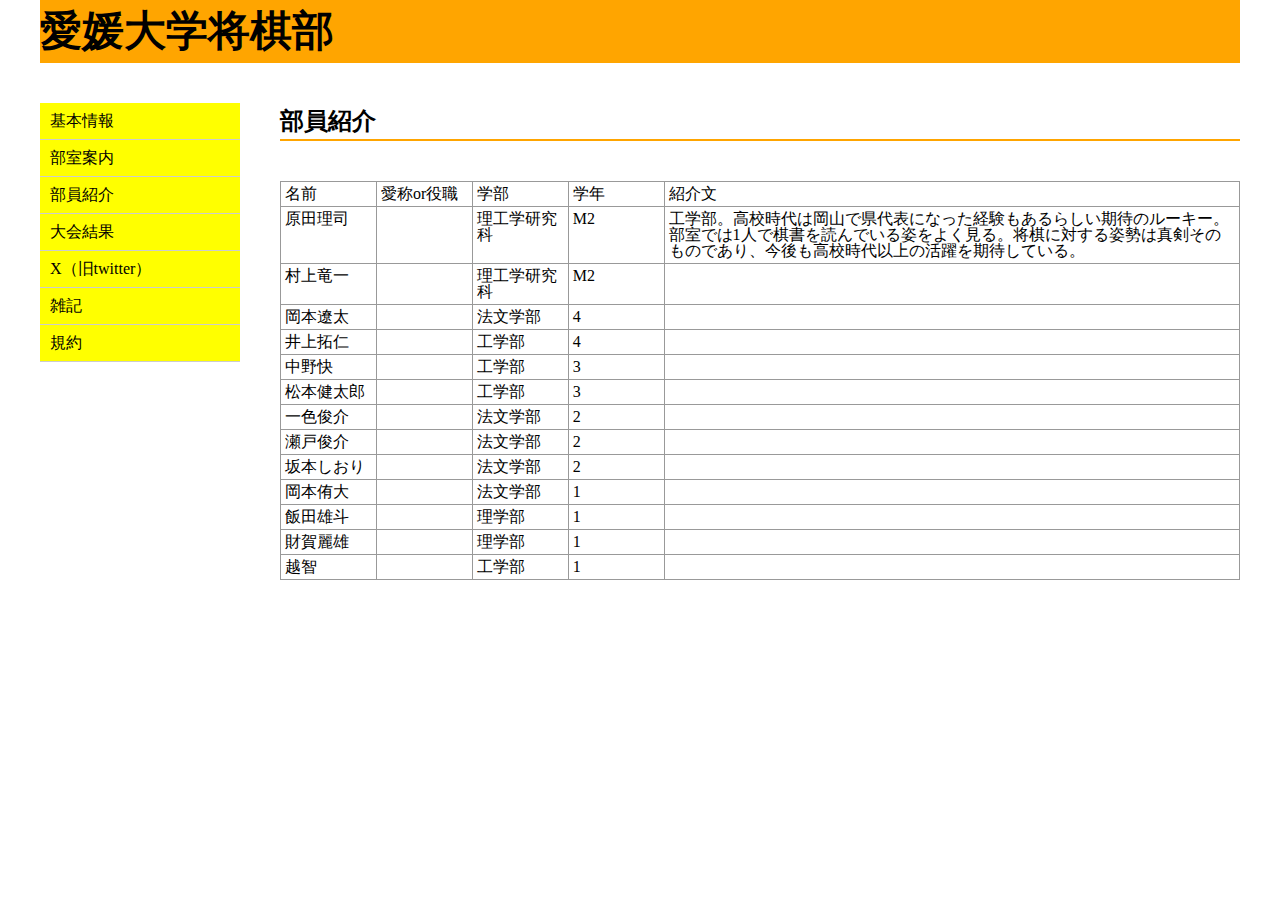
==== profile.html @ 8f470a24 "Create ehimeunishogiweb" ====
<!DOCTYPE html>
<html lang="ja">
<head>
    <meta charset="UTF-8">
    <meta name="viewport" content="width=device-width, initial-scale=1.0">
    <meta name="description" content="愛媛大学将棋部の新しいホームページ">
    <title>愛媛大学将棋部 | 部員紹介</title>
        <!-- reset.css destyle -->
        <link rel="stylesheet" href="css/destyle.css">
        <link rel="stylesheet" href="css/style.css">
</head>
<html>
  <head>
    <meta charset="utf-8">
    <title></title>
  </head>
  
  <body>
  <div class="body_wrapper">
    <header>
      <h1><a href="index.html">愛媛大学将棋部</a></h1>
    </header>
    <div class="main_wrapper">
      <main>
        <h2>部員紹介</h2>
        <table class="buin-table">
            <tbody>
                <tr>
                    <th>名前</th>
                    <th>愛称or役職</th>
                    <th>学部</th>
                    <th>学年</th>
                    <th>紹介文</th>
                </tr>
                <!-- 部員情報 -->
                <tr>
                    <td>原田理司</td>
                    <td>&nbsp</td>
                    <td>理工学研究科</td>
                    <td>M2</td>
                    <td>工学部。高校時代は岡山で県代表になった経験もあるらしい期待のルーキー。部室では1人で棋書を読んでいる姿をよく見る。将棋に対する姿勢は真剣そのものであり、今後も高校時代以上の活躍を期待している。</td>
                </tr>
                <tr>
                    <td>村上竜一</td>
                    <td>&nbsp</td>
                    <td>理工学研究科</td>
                    <td>M2</td>
                    <td></td>
                </tr>
                <tr>
                    <td>岡本遼太</td>
                    <td>&nbsp</td>
                    <td>法文学部</td>
                    <td>4</td>
                    <td></td>
                </tr>
                <tr>
                    <td>井上拓仁</td>
                    <td>&nbsp</td>
                    <td>工学部</td>
                    <td>4</td>
                    <td></td>
                </tr>
                <tr>
                   <td>中野快</td>
                   <td>&nbsp</td>
                   <td>工学部</td>
                   <td>3</td>
                   <td></td>
                </tr>
                <tr>
                   <td>松本健太郎</td>
                   <td>&nbsp</td>
                   <td>工学部</td>
                   <td>3</td>
                   <td></td>
                </tr>
                <tr>
                   <td>一色俊介</td>
                   <td>&nbsp</td>
                   <td>法文学部</td>
                   <td>2</td>
                   <td></td>
                </tr>
                <tr>
                   <td>瀬戸俊介</td>
                   <td>&nbsp</td>
                   <td>法文学部</td>
                   <td>2</td>
                   <td></td>
                </tr>
                <tr>
                   <td>坂本しおり</td>
                   <td>&nbsp</td>
                   <td>法文学部</td>
                   <td>2</td>
                   <td></td>
                   </tr>
                <tr>
                   <td>岡本侑大</td>
                   <td>&nbsp</td>
                   <td>法文学部</td>
                   <td>1</td>
                   <td></td>
                </tr>
                <tr>
                  <td>飯田雄斗</td>
                  <td>&nbsp</td>
                  <td>理学部</td>
                  <td>1</td>
                  <td></td>
                </tr>
                <tr>
                  <td>財賀麗雄</td>
                  <td>&nbsp</td>
                  <td>理学部</td>
                  <td>1</td>
                  <td></td>
                </tr>
                <tr>
                  <td>越智</td>
                  <td>&nbsp</td>
                  <td>工学部</td>
                  <td>1</td>
                  <td></td>
                </tr>
            </tbody>
        </table>
        
      </main>
  
    <!-- サイドバー -->
    <aside>
        <ul class="side-bar">
          <li><a href="https://www.ehime-u.ac.jp/circle/circle-4660/" target="_blank" rel="noopener">基本情報</a></li>
          <li><a href="map.html">部室案内</a></li>
          <li><a href="profile.html">部員紹介</a></li>
          <li><a href="result.html">大会結果</a></li>
          <li><a href="https://twitter.com/Ehime_uni_shogi" target="_blank" rel="noopener">X（旧twitter）</a></li>
          <li><a href="https://blog.goo.ne.jp/j_chess_ehime_univ" target="_blank" rel="noopener">雑記</a></li>
          <li><a href="愛媛大学将棋部規約.pdf" target="_blank" rel="noopener">規約</a></li>
        </ul>
      </aside>
      <!--end サイドバー -->
    </div>
  </div>
  </body>
  </html>
---- css/destyle.css ----
/*! destyle.css v4.0.1 | MIT License | https://github.com/nicolas-cusan/destyle.css */

/* Reset box-model and set borders */
/* ============================================ */

*,
::before,
::after {
  box-sizing: border-box;
  border-style: solid;
  border-width: 0;
  min-width: 0;
}

/* Document */
/* ============================================ */

/**
 * 1. Correct the line height in all browsers.
 * 2. Prevent adjustments of font size after orientation changes in iOS.
 * 3. Remove gray overlay on links for iOS.
 */

html {
  line-height: 1.15; /* 1 */
  -webkit-text-size-adjust: 100%; /* 2 */
  -webkit-tap-highlight-color: transparent; /* 3*/
}

/* Sections */
/* ============================================ */

/**
 * Remove the margin in all browsers.
 */

body {
  margin: 0;
}

/**
 * Render the `main` element consistently in IE.
 */

main {
  display: block;
}

/* Vertical rhythm */
/* ============================================ */

p,
table,
blockquote,
address,
pre,
iframe,
form,
figure,
dl {
  margin: 0;
}

/* Headings */
/* ============================================ */

h1,
h2,
h3,
h4,
h5,
h6 {
  font-size: inherit;
  font-weight: inherit;
  margin: 0;
}

/* Lists (enumeration) */
/* ============================================ */

ul,
ol {
  margin: 0;
  padding: 0;
  list-style: none;
}

/* Lists (definition) */
/* ============================================ */

dt {
  font-weight: bold;
}

dd {
  margin-left: 0;
}

/* Grouping content */
/* ============================================ */

/**
 * 1. Add the correct box sizing in Firefox.
 * 2. Show the overflow in Edge and IE.
 */

hr {
  box-sizing: content-box; /* 1 */
  height: 0; /* 1 */
  overflow: visible; /* 2 */
  border-top-width: 1px;
  margin: 0;
  clear: both;
  color: inherit;
}

/**
 * 1. Correct the inheritance and scaling of font size in all browsers.
 * 2. Correct the odd `em` font sizing in all browsers.
 */

pre {
  font-family: monospace, monospace; /* 1 */
  font-size: inherit; /* 2 */
}

address {
  font-style: inherit;
}

/* Text-level semantics */
/* ============================================ */

/**
 * Remove the gray background on active links in IE 10.
 */

a {
  background-color: transparent;
  text-decoration: none;
  color: inherit;
}

/**
 * 1. Remove the bottom border in Chrome 57-
 * 2. Add the correct text decoration in Chrome, Edge, IE, Opera, and Safari.
 */

abbr[title] {
  text-decoration: underline dotted; /* 2 */
}

/**
 * Add the correct font weight in Chrome, Edge, and Safari.
 */

b,
strong {
  font-weight: bolder;
}

/**
 * 1. Correct the inheritance and scaling of font size in all browsers.
 * 2. Correct the odd `em` font sizing in all browsers.
 */

code,
kbd,
samp {
  font-family: monospace, monospace; /* 1 */
  font-size: inherit; /* 2 */
}

/**
 * Add the correct font size in all browsers.
 */

small {
  font-size: 80%;
}

/**
 * Prevent `sub` and `sup` elements from affecting the line height in
 * all browsers.
 */

sub,
sup {
  font-size: 75%;
  line-height: 0;
  position: relative;
  vertical-align: baseline;
}

sub {
  bottom: -0.25em;
}

sup {
  top: -0.5em;
}

/* Replaced content */
/* ============================================ */

/**
 * Prevent vertical alignment issues.
 */

svg,
img,
embed,
object,
iframe {
  vertical-align: bottom;
}

/* Forms */
/* ============================================ */

/**
 * Reset form fields to make them styleable.
 * 1. Make form elements stylable across systems iOS especially.
 * 2. Inherit text-transform from parent.
 */

button,
input,
optgroup,
select,
textarea {
  -webkit-appearance: none; /* 1 */
  appearance: none;
  vertical-align: middle;
  color: inherit;
  font: inherit;
  background: transparent;
  padding: 0;
  margin: 0;
  border-radius: 0;
  text-align: inherit;
  text-transform: inherit; /* 2 */
}

/**
 * Correct cursors for clickable elements.
 */

button,
[type="button"],
[type="reset"],
[type="submit"] {
  cursor: pointer;
}

button:disabled,
[type="button"]:disabled,
[type="reset"]:disabled,
[type="submit"]:disabled {
  cursor: default;
}

/**
 * Improve outlines for Firefox and unify style with input elements & buttons.
 */

:-moz-focusring {
  outline: auto;
}

select:disabled {
  opacity: inherit;
}

/**
 * Remove padding
 */

option {
  padding: 0;
}

/**
 * Reset to invisible
 */

fieldset {
  margin: 0;
  padding: 0;
  min-width: 0;
}

legend {
  padding: 0;
}

/**
 * Add the correct vertical alignment in Chrome, Firefox, and Opera.
 */

progress {
  vertical-align: baseline;
}

/**
 * Remove the default vertical scrollbar in IE 10+.
 */

textarea {
  overflow: auto;
}

/**
 * Correct the cursor style of increment and decrement buttons in Chrome.
 */

[type="number"]::-webkit-inner-spin-button,
[type="number"]::-webkit-outer-spin-button {
  height: auto;
}

/**
 * Correct the outline style in Safari.
 */

[type="search"] {
  outline-offset: -2px; /* 1 */
}

/**
 * Remove the inner padding in Chrome and Safari on macOS.
 */

[type="search"]::-webkit-search-decoration {
  -webkit-appearance: none;
}

/**
 * 1. Correct the inability to style clickable types in iOS and Safari.
 * 2. Fix font inheritance.
 */

::-webkit-file-upload-button {
  -webkit-appearance: button; /* 1 */
  font: inherit; /* 2 */
}

/**
 * Fix appearance for Firefox
 */
[type="number"] {
  -moz-appearance: textfield;
}

/**
 * Clickable labels
 */

label[for] {
  cursor: pointer;
}

/* Interactive */
/* ============================================ */

/*
 * Add the correct display in Edge, IE 10+, and Firefox.
 */

details {
  display: block;
}

/*
 * Add the correct display in all browsers.
 */

summary {
  display: list-item;
}

/*
 * Remove outline for editable content.
 */

[contenteditable]:focus {
  outline: auto;
}

/* Tables */
/* ============================================ */

/**
1. Correct table border color inheritance in all Chrome and Safari.
*/

table {
  border-color: inherit; /* 1 */
  border-collapse: collapse;
}

caption {
  text-align: left;
}

td,
th {
  vertical-align: top;
  padding: 0;
}

th {
  text-align: left;
  font-weight: bold;
}
---- css/style.css ----
@charset "utf-8";

/* リセット */
* {
    -webkit-box-sizing: border-box;
    box-sizing: border-box;
  }
  
  html, body, h1, h2, h3, h4, h5, h6, ul, ol, dl, li, dt, dd, p, div, span, img, a, table, tr, th, td, small, button, time, figure {
    border: 0;
    font: inherit;
    font-size: 100%;
    margin: 0;
    padding: 0;
    vertical-align: baseline;
  }
  h1, h2, h3, h4, h5, h6 {
      font-family: "Noto Sans JP", sans-serif;
      font-weight:700;
      line-height:1.5;
  }
  html {
    font-family: YuGothic, "Yu Gothic medium", "Hiragino Sans", Meiryo, "sans-serif";
    line-height: 1;
  }
  
  ol, ul {
    list-style: none;
    padding: 0;
    margin: 0;
  }
  
  li, dd {
    list-style-type: none;
  }
  
  header, footer, nav, section, article, aside, figure, figcaption {
    display: block;
  }
  
  img {
      max-width: 100%;
      height: auto;
      vertical-align: bottom;
  }
  
  figure img {
      width: 100%;
      height: 100vh;
      object-fit: cover;
  }
    
  a {
    text-decoration: none;
    color: inherit;
  }
  
  a:hover {
    cursor: pointer;
    opacity: 0.7;
  }
  
/* 全体------------------- */
  body {
  }
  h1 {
    background-color: #ffa500; 
    font-size: 42px;
    font-family: HG正楷書体-PRO;
  }
  h2 {
    border-bottom: 2px solid #ffa500;
    font-size: 24px;
  }

/* レイアウト------------------- */
.body_wrapper {
  /* border: 1px solid red; */
  width: 1200px;
  margin: 0 auto;
}
.main_wrapper {
  display: flex;
  flex-direction: row-reverse;
}
header {
  margin-bottom: 40px;
}
main {
  /* background: #ccc; */
  width: 80%;
}
aside {
  width: 20%;
  /* background: green; */
}

/* お知らせ------------------- */
.news {
  width: 90%;
  height: 400px;
  margin: 40px auto;
  padding-top: 20px;
  padding-bottom: 20px;
  overflow-y: scroll;
}
.news li {
  line-height: 1.4;
  padding-top: 4px;
  padding-bottom: 8px;
  border-bottom: 1px solid #999;
}
.news li dt {
  font-size: 14px;
  color: #999;
}
.news li dt {
  font-size: 16px;
}

/* インフォメーション------------------- */
.info {
  width: 90%;
  margin: 0 auto;
  border: 2px solid#333;
  padding: 16px;
  line-height: 2;
}
.info li:before {
  content: '●';
  color: #333;
}

/* サイドバー------------------- */
.side-bar {
  list-style: none;
  width: 200px;
  background: #ffff00;
}
.side-bar li {
  padding: 5%;
  border-bottom: 1px solid #ccc;
}
.side-bar li:hover,
.side-bar li:active {
  cursor: pointer;
  background: #fff;
  /* opacity: 0.6; */
}


/* 部室案内------------------- */
.map {
  width: 100%;
  margin: 40px auto;
}

.map figure {
  margin-bottom: 20px;
}

.map figure img {
  width: 50%;
  height: auto;
  margin: 0 auto;
}
.map .kanban {
  width: 40%;
}

/* 部員紹介------------------- */
.buin-table {
  margin: 40px auto;
  table-layout: fixed;
  width: 100%;
  border-collapse: collapse;
}
.buin-table th,
.buin-table td {
  border: 1px solid #999;
  padding: 4px;
}
.buin-table th:last-child,
.buin-table td:last-child {
  width: 60%;
}

/* 部員紹介------------------- */
.taikai-table {
  margin: 40px auto;
  table-layout: fixed;
  width: 100%;
  border-collapse: collapse;
}
.taikai-table th,
.taikai-table td {
  border: 1px solid #999;
  padding: 4px;
}
/* .taikai-table th:last-child,
.taikai-table td:last-child {
  width: 60%;
} */
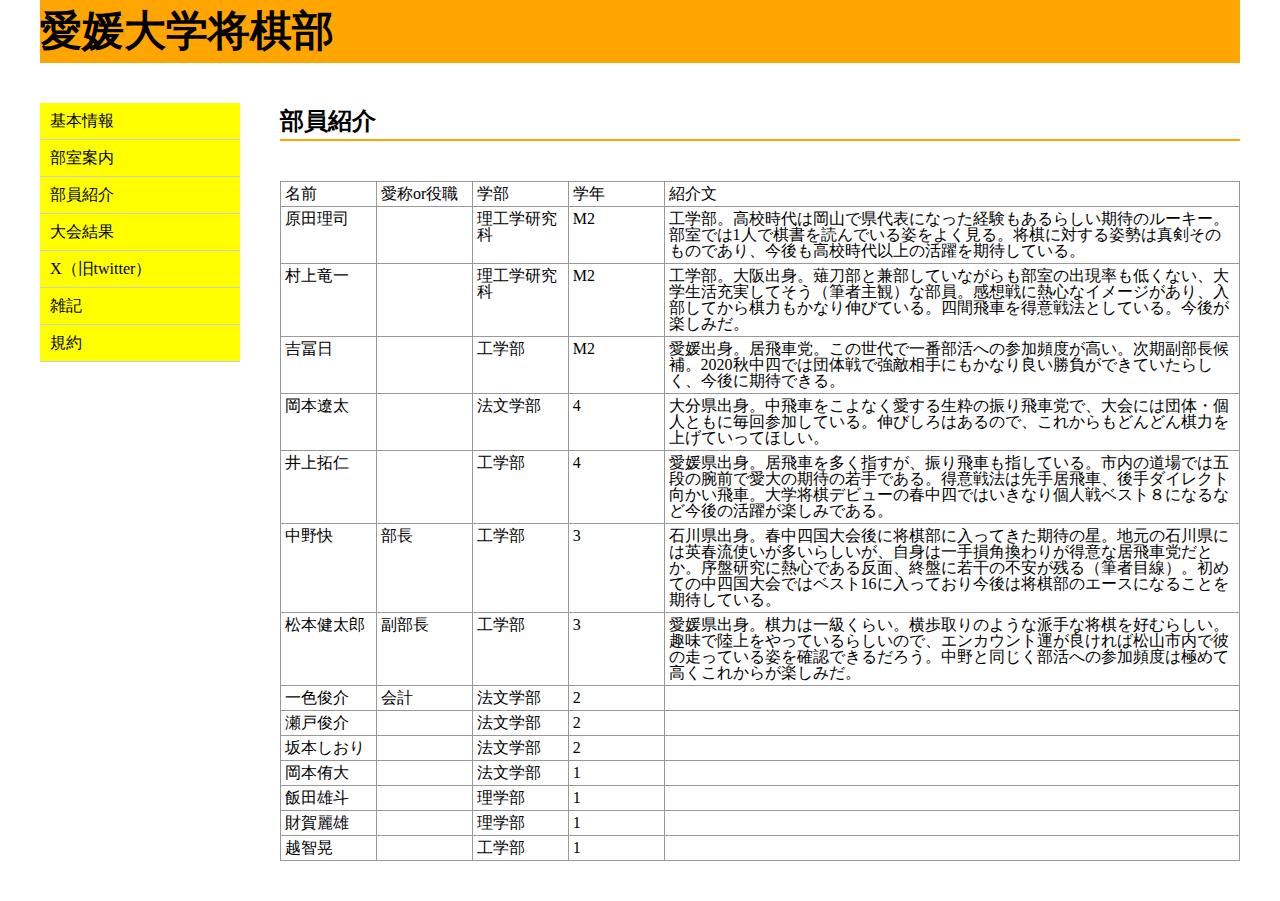
==== commit c13e99ce: "Update profile.html" ====
--- a/profile.html
+++ b/profile.html
@@ -45,39 +45,46 @@
                     <td>&nbsp</td>
                     <td>理工学研究科</td>
                     <td>M2</td>
-                    <td></td>
+                    <td>工学部。大阪出身。薙刀部と兼部していながらも部室の出現率も低くない、大学生活充実してそう（筆者主観）な部員。感想戦に熱心なイメージがあり、入部してから棋力もかなり伸びている。四間飛車を得意戦法としている。今後が楽しみだ。</td>
+                </tr>
+                <tr>
+                    <td>吉冨日</td>
+                    <td>&nbsp</td>
+                    <td>工学部</td>
+                    <td>M2</td>
+                    <td>愛媛出身。居飛車党。この世代で一番部活への参加頻度が高い。次期副部長候補。2020秋中四では団体戦で強敵相手にもかなり良い勝負ができていたらしく、今後に期待できる。</td>
                 </tr>
                 <tr>
                     <td>岡本遼太</td>
                     <td>&nbsp</td>
                     <td>法文学部</td>
                     <td>4</td>
-                    <td></td>
+                    <td>大分県出身。中飛車をこよなく愛する生粋の振り飛車党で、大会には団体・個人ともに毎回参加している。伸びしろはあるので、これからもどんどん棋力を上げていってほしい。</td>
                 </tr>
                 <tr>
                     <td>井上拓仁</td>
                     <td>&nbsp</td>
                     <td>工学部</td>
                     <td>4</td>
-                    <td></td>
+                    <td>愛媛県出身。居飛車を多く指すが、振り飛車も指している。市内の道場では五段の腕前で愛大の期待の若手である。得意戦法は先手居飛車、後手ダイレクト向かい飛車。大学将棋デビューの春中四ではいきなり個人戦ベスト８になるなど今後の活躍が楽しみである。</td>
                 </tr>
                 <tr>
                    <td>中野快</td>
-                   <td>&nbsp</td>
+                   <td>部長</td>
                    <td>工学部</td>
                    <td>3</td>
-                   <td></td>
+                   <td>石川県出身。春中四国大会後に将棋部に入ってきた期待の星。地元の石川県には英春流使いが多いらしいが、自身は一手損角換わりが得意な居飛車党だとか。序盤研究に熱心である反面、終盤に若干の不安が残る（筆者目線）。初めての中四国大会ではベスト16に入っており今後は将棋部のエースになることを期待している。</td>
                 </tr>
                 <tr>
                    <td>松本健太郎</td>
-                   <td>&nbsp</td>
+                   <td>副部長</td>
                    <td>工学部</td>
                    <td>3</td>
-                   <td></td>
+                   <td>愛媛県出身。棋力は一級くらい。横歩取りのような派手な将棋を好むらしい。趣味で陸上をやっているらしいので、エンカウント運が良ければ松山市内で彼の走っている姿を確認できるだろう。中野と同じく部活への参加頻度は極めて高くこれからが楽しみだ。</td>
                 </tr>
                 <tr>
                    <td>一色俊介</td>
-                   <td>&nbsp</td>
+                   <td>会計</td>
                    <td>法文学部</td>
                    <td>2</td>
                    <td></td>
@@ -118,7 +125,7 @@
                   <td></td>
                 </tr>
                 <tr>
-                  <td>越智</td>
+                  <td>越智晃</td>
                   <td>&nbsp</td>
                   <td>工学部</td>
                   <td>1</td>
@@ -145,4 +152,4 @@
     </div>
   </div>
   </body>
-  </html>+  </html>
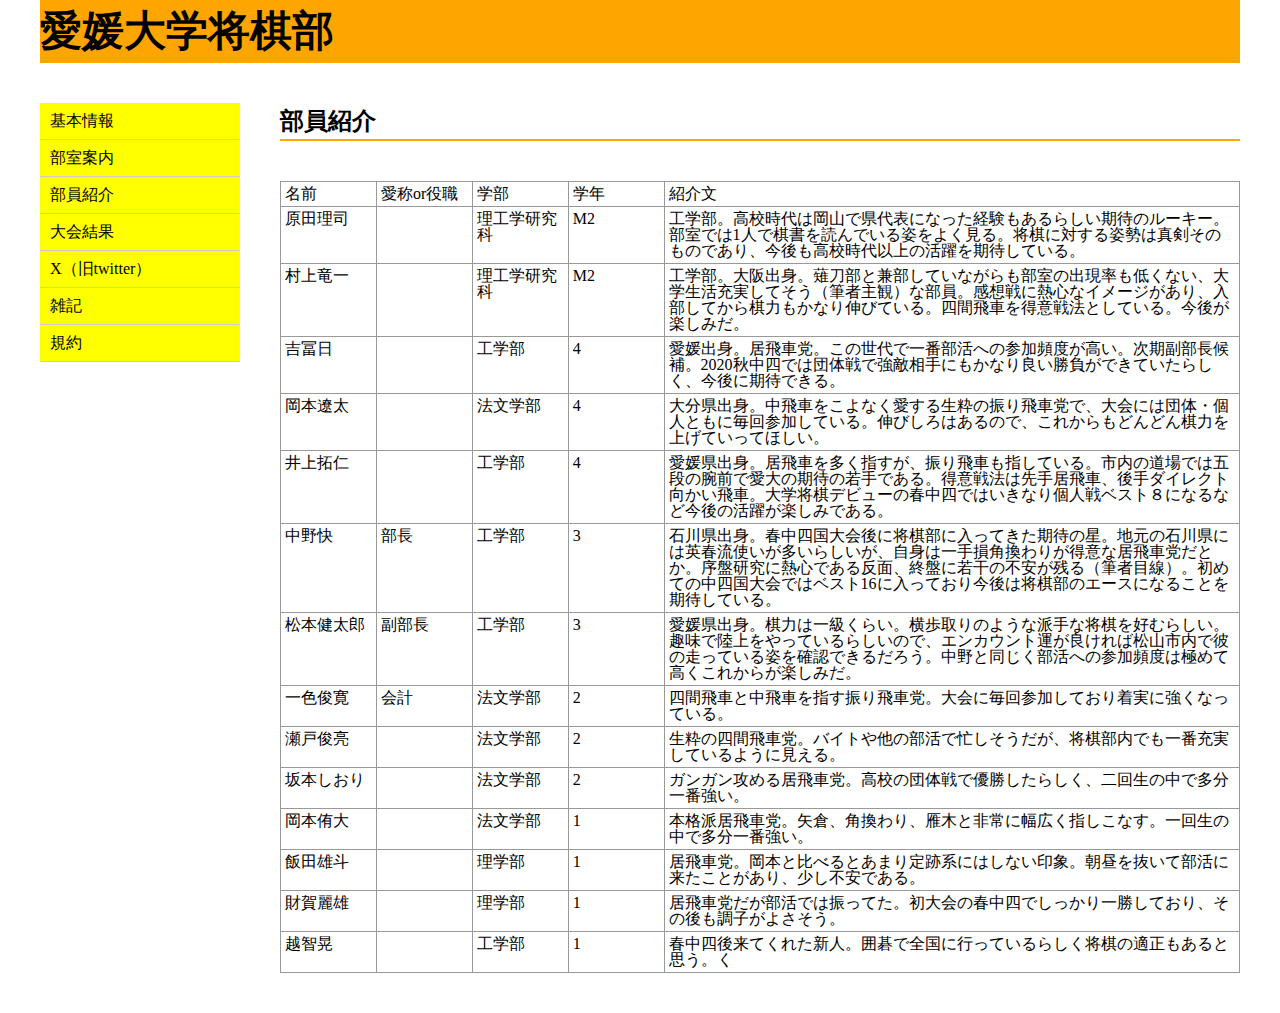
==== commit 6a6b5429: "Update profile.html" ====
--- a/profile.html
+++ b/profile.html
@@ -51,7 +51,7 @@
                     <td>吉冨日</td>
                     <td>&nbsp</td>
                     <td>工学部</td>
-                    <td>M2</td>
+                    <td>4</td>
                     <td>愛媛出身。居飛車党。この世代で一番部活への参加頻度が高い。次期副部長候補。2020秋中四では団体戦で強敵相手にもかなり良い勝負ができていたらしく、今後に期待できる。</td>
                 </tr>
                 <tr>
@@ -83,53 +83,53 @@
                    <td>愛媛県出身。棋力は一級くらい。横歩取りのような派手な将棋を好むらしい。趣味で陸上をやっているらしいので、エンカウント運が良ければ松山市内で彼の走っている姿を確認できるだろう。中野と同じく部活への参加頻度は極めて高くこれからが楽しみだ。</td>
                 </tr>
                 <tr>
-                   <td>一色俊介</td>
+                   <td>一色俊寛</td>
                    <td>会計</td>
                    <td>法文学部</td>
                    <td>2</td>
-                   <td></td>
+                   <td>四間飛車と中飛車を指す振り飛車党。大会に毎回参加しており着実に強くなっている。</td>
                 </tr>
                 <tr>
-                   <td>瀬戸俊介</td>
+                   <td>瀬戸俊亮</td>
                    <td>&nbsp</td>
                    <td>法文学部</td>
                    <td>2</td>
-                   <td></td>
+                   <td>生粋の四間飛車党。バイトや他の部活で忙しそうだが、将棋部内でも一番充実しているように見える。</td>
                 </tr>
                 <tr>
                    <td>坂本しおり</td>
                    <td>&nbsp</td>
                    <td>法文学部</td>
                    <td>2</td>
-                   <td></td>
+                   <td>ガンガン攻める居飛車党。高校の団体戦で優勝したらしく、二回生の中で多分一番強い。</td>
                    </tr>
                 <tr>
                    <td>岡本侑大</td>
                    <td>&nbsp</td>
                    <td>法文学部</td>
                    <td>1</td>
-                   <td></td>
+                   <td>本格派居飛車党。矢倉、角換わり、雁木と非常に幅広く指しこなす。一回生の中で多分一番強い。</td>
                 </tr>
                 <tr>
                   <td>飯田雄斗</td>
                   <td>&nbsp</td>
                   <td>理学部</td>
                   <td>1</td>
-                  <td></td>
+                  <td>居飛車党。岡本と比べるとあまり定跡系にはしない印象。朝昼を抜いて部活に来たことがあり、少し不安である。</td>
                 </tr>
                 <tr>
                   <td>財賀麗雄</td>
                   <td>&nbsp</td>
                   <td>理学部</td>
                   <td>1</td>
-                  <td></td>
+                  <td>居飛車党だが部活では振ってた。初大会の春中四でしっかり一勝しており、その後も調子がよさそう。</td>
                 </tr>
                 <tr>
                   <td>越智晃</td>
                   <td>&nbsp</td>
                   <td>工学部</td>
                   <td>1</td>
-                  <td></td>
+                  <td>春中四後来てくれた新人。囲碁で全国に行っているらしく将棋の適正もあると思う。く</td>
                 </tr>
             </tbody>
         </table>
--- a/css/style.css
+++ b/css/style.css
@@ -61,143 +61,434 @@
   }
   
 /* 全体------------------- */
-  body {
-  }
-  h1 {
-    background-color: #ffa500; 
-    font-size: 42px;
-    font-family: HG正楷書体-PRO;
-  }
-  h2 {
-    border-bottom: 2px solid #ffa500;
-    font-size: 24px;
-  }
+@media screen and (min-width: 1024px) and (max-width: 1919px) {
+
+      body {
+      }
+      h1 {
+        background-color: #ffa500; 
+        font-size: 42px;
+        font-family: HG正楷書体-PRO;
+      }
+      h2 {
+        border-bottom: 2px solid #ffa500;
+        font-size: 24px;
+      }
 
 /* レイアウト------------------- */
-.body_wrapper {
-  /* border: 1px solid red; */
-  width: 1200px;
-  margin: 0 auto;
+    .body_wrapper {
+      /* border: 1px solid red; */
+      width: 1200px;
+      margin: 0 auto;
+    }
+    .main_wrapper {
+      display: flex;
+      flex-direction: row-reverse;
+    }
+    header {
+      margin-bottom: 40px;
+    }
+    main {
+      /* background: #ccc; */
+      width: 80%;
+    }
+    aside {
+      width: 20%;
+      /* background: green; */
+    }
+
+    /* お知らせ------------------- */
+    .news {
+      width: 90%;
+      height: 400px;
+      margin: 40px auto;
+      padding-top: 20px;
+      padding-bottom: 20px;
+      overflow-y: scroll;
+    }
+    .news li {
+      line-height: 1.4;
+      padding-top: 4px;
+      padding-bottom: 8px;
+      border-bottom: 1px solid #999;
+    }
+    .news li dt {
+      font-size: 14px;
+      color: #999;
+    }
+    .news li dt {
+      font-size: 16px;
+    }
+
+    /* インフォメーション------------------- */
+    .info {
+      width: 90%;
+      margin: 0 auto;
+      border: 2px solid#333;
+      padding: 16px;
+      line-height: 2;
+    }
+    .info li:before {
+      content: '●';
+      color: #333;
+    }
+
+    /* サイドバー------------------- */
+    .side-bar {
+      list-style: none;
+      width: 200px;
+      background: #ffff00;
+    }
+    .side-bar li {
+      padding: 5%;
+      border-bottom: 1px solid #ccc;
+    }
+    .side-bar li:hover,
+    .side-bar li:active {
+      cursor: pointer;
+      background: #fff;
+      /* opacity: 0.6; */
+    }
+
+
+    /* 部室案内------------------- */
+    .map {
+      width: 100%;
+      margin: 40px auto;
+    }
+
+    .map figure {
+      margin-bottom: 20px;
+    }
+
+    .map figure img {
+      width: 50%;
+      height: auto;
+      margin: 0 auto;
+    }
+    .map .kanban {
+      width: 40%;
+    }
+
+    /* 部員紹介------------------- */
+    .buin-table {
+      margin: 40px auto;
+      table-layout: fixed;
+      width: 100%;
+      border-collapse: collapse;
+    }
+    .buin-table th,
+    .buin-table td {
+      border: 1px solid #999;
+      padding: 4px;
+    }
+    .buin-table th:last-child,
+    .buin-table td:last-child {
+      width: 60%;
+    }
+
+    /* 部員紹介------------------- */
+    .taikai-table {
+      margin: 40px auto;
+      table-layout: fixed;
+      width: 100%;
+      border-collapse: collapse;
+    }
+    .taikai-table th,
+    .taikai-table td {
+      border: 1px solid #999;
+      padding: 4px;
+    }
+    /* .taikai-table th:last-child,
+    .taikai-table td:last-child {
+      width: 60%;
+    } */
 }
-.main_wrapper {
-  display: flex;
-  flex-direction: row-reverse;
+
+@media screen and (min-width: 768px) and (max-width: 1023px) {
+
+      body {
+      }
+      h1 {
+        background-color: #ffa500; 
+        font-size: 42px;
+        font-family: HG正楷書体-PRO;
+      }
+      h2 {
+        border-bottom: 2px solid #ffa500;
+        font-size: 24px;
+      }
+
+/* レイアウト------------------- */
+    .body_wrapper {
+      /* border: 1px solid red; */
+      width: 1200px;
+      margin: 0 auto;
+    }
+    .main_wrapper {
+      display: flex;
+      flex-direction: row-reverse;
+    }
+    header {
+      margin-bottom: 40px;
+    }
+    main {
+      /* background: #ccc; */
+      width: 80%;
+    }
+    aside {
+      width: 20%;
+      /* background: green; */
+    }
+
+    /* お知らせ------------------- */
+    .news {
+      width: 90%;
+      height: 400px;
+      margin: 40px auto;
+      padding-top: 20px;
+      padding-bottom: 20px;
+      overflow-y: scroll;
+    }
+    .news li {
+      line-height: 1.4;
+      padding-top: 4px;
+      padding-bottom: 8px;
+      border-bottom: 1px solid #999;
+    }
+    .news li dt {
+      font-size: 14px;
+      color: #999;
+    }
+    .news li dt {
+      font-size: 16px;
+    }
+
+    /* インフォメーション------------------- */
+    .info {
+      width: 90%;
+      margin: 0 auto;
+      border: 2px solid#333;
+      padding: 16px;
+      line-height: 2;
+    }
+    .info li:before {
+      content: '●';
+      color: #333;
+    }
+
+    /* サイドバー------------------- */
+    .side-bar {
+      list-style: none;
+      width: 200px;
+      background: #ffff00;
+    }
+    .side-bar li {
+      padding: 5%;
+      border-bottom: 1px solid #ccc;
+    }
+    .side-bar li:hover,
+    .side-bar li:active {
+      cursor: pointer;
+      background: #fff;
+      /* opacity: 0.6; */
+    }
+
+
+    /* 部室案内------------------- */
+    .map {
+      width: 100%;
+      margin: 40px auto;
+    }
+
+    .map figure {
+      margin-bottom: 20px;
+    }
+
+    .map figure img {
+      width: 50%;
+      height: auto;
+      margin: 0 auto;
+    }
+    .map .kanban {
+      width: 40%;
+    }
+
+    /* 部員紹介------------------- */
+    .buin-table {
+      margin: 40px auto;
+      table-layout: fixed;
+      width: 100%;
+      border-collapse: collapse;
+    }
+    .buin-table th,
+    .buin-table td {
+      border: 1px solid #999;
+      padding: 4px;
+    }
+    .buin-table th:last-child,
+    .buin-table td:last-child {
+      width: 60%;
+    }
+
+    /* 部員紹介------------------- */
+    .taikai-table {
+      margin: 40px auto;
+      table-layout: fixed;
+      width: 100%;
+      border-collapse: collapse;
+    }
+    .taikai-table th,
+    .taikai-table td {
+      border: 1px solid #999;
+      padding: 4px;
+    }
+    /* .taikai-table th:last-child,
+    .taikai-table td:last-child {
+      width: 60%;
+    } */
 }
-header {
-  margin-bottom: 40px;
+
+@media screen and (max-width: 767px) {
+
+      body {
+      }
+      h1 {
+        background-color: #ffa500; 
+        font-size: 21px;
+        font-family: HG正楷書体-PRO;
+      }
+      h2 {
+        border-bottom: 2px solid #ffa500;
+        font-size: 24px;
+      }
+
+/* レイアウト------------------- */
+    .body_wrapper {
+      /* border: 1px solid red; */
+      width: 600px;
+      margin: 0 auto;
+    }
+    .main_wrapper {
+      display: flex;
+      flex-direction: row-reverse;
+    }
+    header {
+      margin-bottom: 40px;
+    }
+    main {
+      /* background: #ccc; */
+      width: 80%;
+    }
+    aside {
+      width: 20%;
+      /* background: green; */
+    }
+
+    /* お知らせ------------------- */
+    .news {
+      width: 90%;
+      height: 400px;
+      margin: 40px auto;
+      padding-top: 20px;
+      padding-bottom: 20px;
+      overflow-y: scroll;
+    }
+    .news li {
+      line-height: 1.4;
+      padding-top: 4px;
+      padding-bottom: 8px;
+      border-bottom: 1px solid #999;
+    }
+    .news li dt {
+      font-size: 14px;
+      color: #999;
+    }
+    .news li dt {
+      font-size: 16px;
+    }
+
+    /* インフォメーション------------------- */
+    .info {
+      width: 90%;
+      margin: 0 auto;
+      border: 2px solid#333;
+      padding: 16px;
+      line-height: 2;
+    }
+    .info li:before {
+      content: '●';
+      color: #333;
+    }
+
+    /* サイドバー------------------- */
+    .side-bar {
+      list-style: none;
+      width: 200px;
+      background: #ffff00;
+    }
+    .side-bar li {
+      padding: 5%;
+      border-bottom: 1px solid #ccc;
+    }
+    .side-bar li:hover,
+    .side-bar li:active {
+      cursor: pointer;
+      background: #fff;
+      /* opacity: 0.6; */
+    }
+
+
+    /* 部室案内------------------- */
+    .map {
+      width: 100%;
+      margin: 40px auto;
+    }
+
+    .map figure {
+      margin-bottom: 20px;
+    }
+
+    .map figure img {
+      width: 50%;
+      height: auto;
+      margin: 0 auto;
+    }
+    .map .kanban {
+      width: 40%;
+    }
+
+    /* 部員紹介------------------- */
+    .buin-table {
+      margin: 40px auto;
+      table-layout: fixed;
+      width: 100%;
+      border-collapse: collapse;
+    }
+    .buin-table th,
+    .buin-table td {
+      border: 1px solid #999;
+      padding: 4px;
+    }
+    .buin-table th:last-child,
+    .buin-table td:last-child {
+      width: 60%;
+    }
+
+    /* 部員紹介------------------- */
+    .taikai-table {
+      margin: 40px auto;
+      table-layout: fixed;
+      width: 100%;
+      border-collapse: collapse;
+    }
+    .taikai-table th,
+    .taikai-table td {
+      border: 1px solid #999;
+      padding: 4px;
+    }
+    /* .taikai-table th:last-child,
+    .taikai-table td:last-child {
+      width: 60%;
+    } */
 }
-main {
-  /* background: #ccc; */
-  width: 80%;
-}
-aside {
-  width: 20%;
-  /* background: green; */
-}
-
-/* お知らせ------------------- */
-.news {
-  width: 90%;
-  height: 400px;
-  margin: 40px auto;
-  padding-top: 20px;
-  padding-bottom: 20px;
-  overflow-y: scroll;
-}
-.news li {
-  line-height: 1.4;
-  padding-top: 4px;
-  padding-bottom: 8px;
-  border-bottom: 1px solid #999;
-}
-.news li dt {
-  font-size: 14px;
-  color: #999;
-}
-.news li dt {
-  font-size: 16px;
-}
-
-/* インフォメーション------------------- */
-.info {
-  width: 90%;
-  margin: 0 auto;
-  border: 2px solid#333;
-  padding: 16px;
-  line-height: 2;
-}
-.info li:before {
-  content: '●';
-  color: #333;
-}
-
-/* サイドバー------------------- */
-.side-bar {
-  list-style: none;
-  width: 200px;
-  background: #ffff00;
-}
-.side-bar li {
-  padding: 5%;
-  border-bottom: 1px solid #ccc;
-}
-.side-bar li:hover,
-.side-bar li:active {
-  cursor: pointer;
-  background: #fff;
-  /* opacity: 0.6; */
-}
-
-
-/* 部室案内------------------- */
-.map {
-  width: 100%;
-  margin: 40px auto;
-}
-
-.map figure {
-  margin-bottom: 20px;
-}
-
-.map figure img {
-  width: 50%;
-  height: auto;
-  margin: 0 auto;
-}
-.map .kanban {
-  width: 40%;
-}
-
-/* 部員紹介------------------- */
-.buin-table {
-  margin: 40px auto;
-  table-layout: fixed;
-  width: 100%;
-  border-collapse: collapse;
-}
-.buin-table th,
-.buin-table td {
-  border: 1px solid #999;
-  padding: 4px;
-}
-.buin-table th:last-child,
-.buin-table td:last-child {
-  width: 60%;
-}
-
-/* 部員紹介------------------- */
-.taikai-table {
-  margin: 40px auto;
-  table-layout: fixed;
-  width: 100%;
-  border-collapse: collapse;
-}
-.taikai-table th,
-.taikai-table td {
-  border: 1px solid #999;
-  padding: 4px;
-}
-/* .taikai-table th:last-child,
-.taikai-table td:last-child {
-  width: 60%;
-} */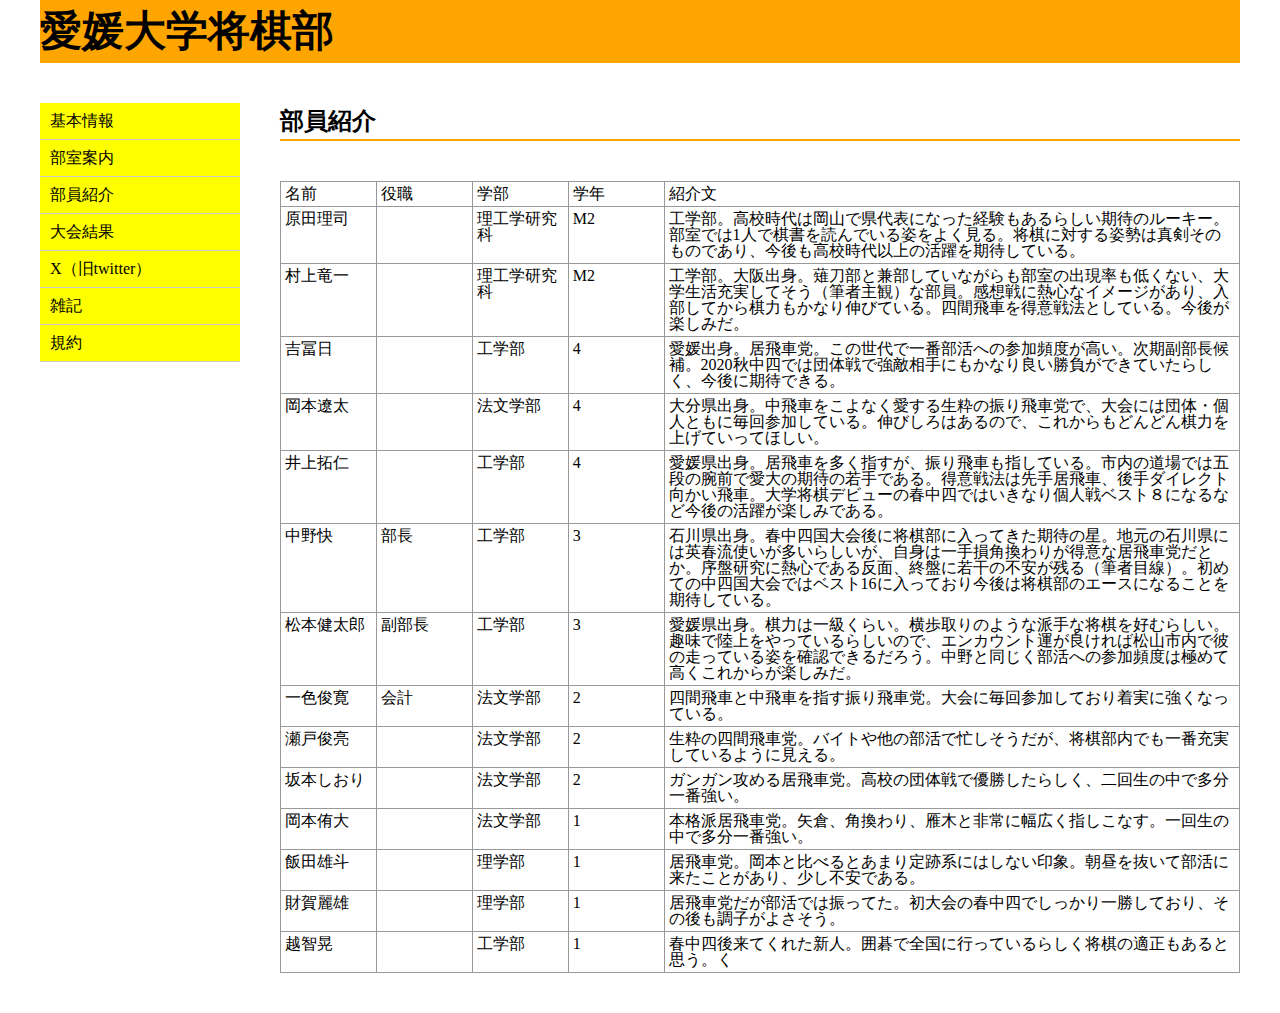
==== commit 4b12afe2: "Update profile.html" ====
--- a/profile.html
+++ b/profile.html
@@ -27,7 +27,7 @@
             <tbody>
                 <tr>
                     <th>名前</th>
-                    <th>愛称or役職</th>
+                    <th>役職</th>
                     <th>学部</th>
                     <th>学年</th>
                     <th>紹介文</th>
--- a/css/style.css
+++ b/css/style.css
@@ -355,7 +355,7 @@
       }
       h1 {
         background-color: #ffa500; 
-        font-size: 21px;
+        font-size: 30px;
         font-family: HG正楷書体-PRO;
       }
       h2 {
@@ -366,7 +366,7 @@
 /* レイアウト------------------- */
     .body_wrapper {
       /* border: 1px solid red; */
-      width: 600px;
+      width: 375px;
       margin: 0 auto;
     }
     .main_wrapper {
@@ -424,7 +424,7 @@
     /* サイドバー------------------- */
     .side-bar {
       list-style: none;
-      width: 200px;
+      width: 80px;
       background: #ffff00;
     }
     .side-bar li {
